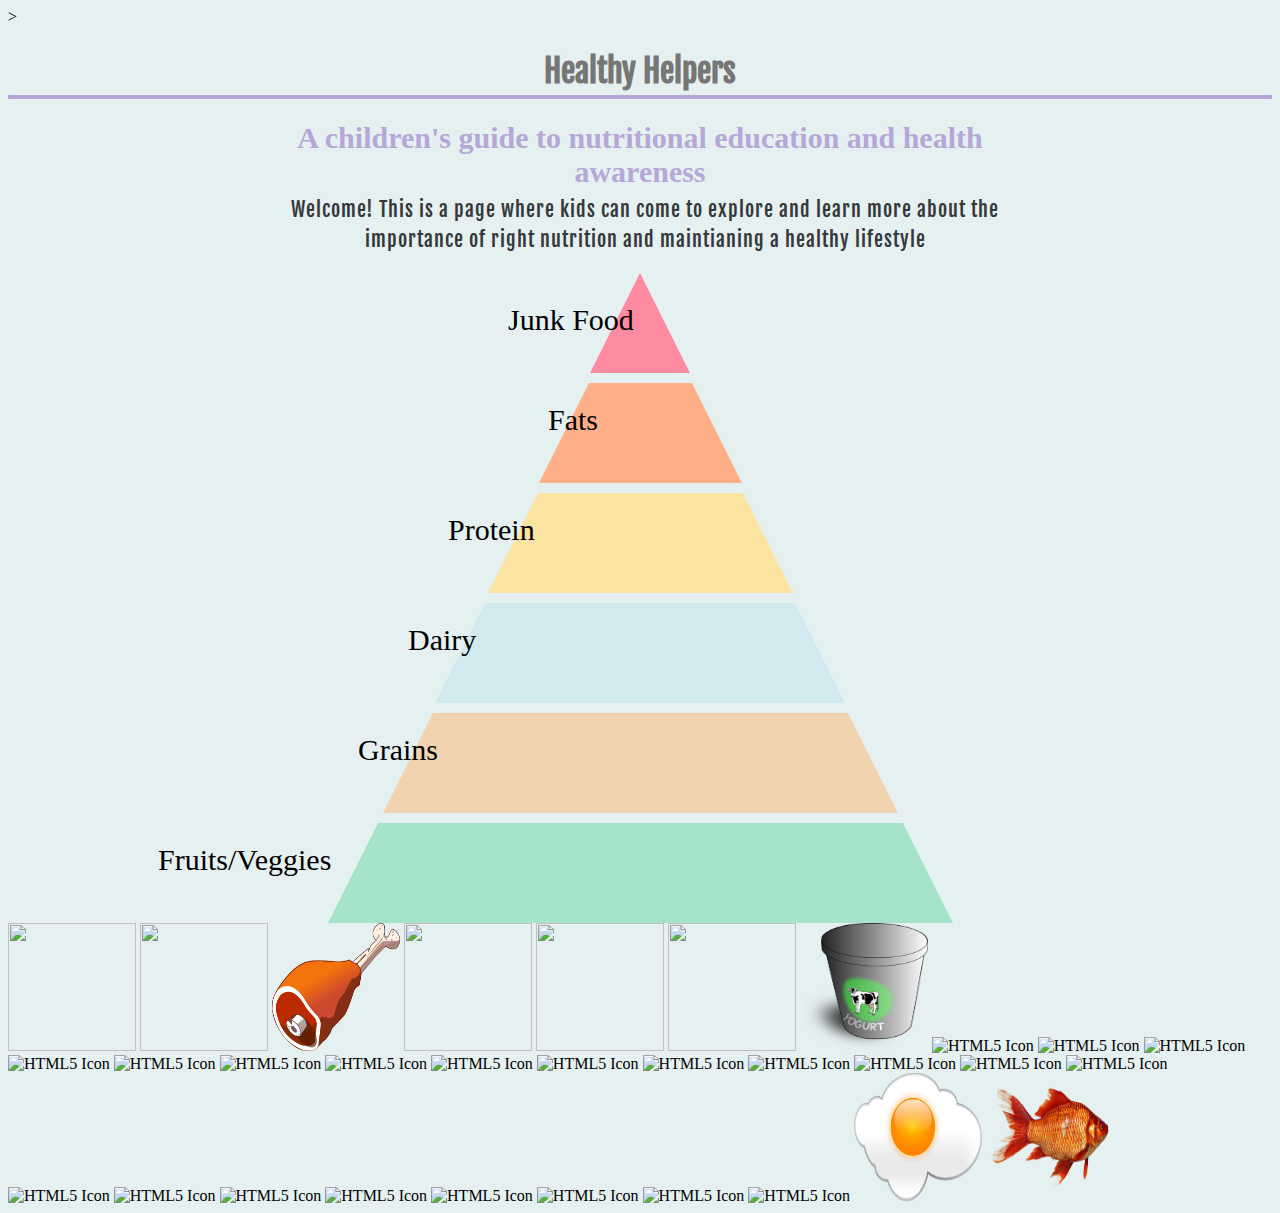
==== index.html @ 6a2a2a58 "Update index.html" ====
<!DOCTYPE html>
<html lang = "en">

  <head>
    <meta charset="utf-8">
    <meta name="description" content="A game for young children to learn about healthy habits and the food pyramid.">
    <meta name="author" content="Healthy Helpers!">
      <title>Hungy Times</title>
      <link href="css/main.css" rel="stylesheet"> 
      <link href="https://fonts.googleapis.com/css?family=Fjalla+One&display=swap" rel="stylesheet">>
    
    <script>
function allowDrop(ev) {
  ev.preventDefault();
}

function drag(ev) {
  ev.dataTransfer.setData("text", ev.target.id);
}

function drop(ev) {
  ev.preventDefault();
  var data = ev.dataTransfer.getData("text");
  ev.target.appendChild(document.getElementById(data));
}
</script>
    
  </head>

  <body>
    <h1 align="center">Healthy Helpers</h1>
    <div id="divtest">
      <div class="divclasstitle">
        A children's guide to nutritional 
      education and health awareness</div><div class="divclassdesc">Welcome! 
      This is a page where kids can come to explore and learn more about the importance of right 
      nutrition and maintianing a healthy lifestyle 
      </div>
    </div>
      
    
    <div class="side6"><p> Junk Food</p></div>
    <div class="tier6" ondrop="drop(event)" ondragover="allowDrop(event)"></div>
    <div class="side5"><p> Fats</p></div>
    <div class="tier5" ondrop="drop(event)" ondragover="allowDrop(event)"></div>
    <div class="side4"><p> Protein</p></div>
    <div class="tier4" ondrop="drop(event)" ondragover="allowDrop(event)"></div>
    <div class="side3"><p> Dairy</p></div>
    <div class="tier3" ondrop="drop(event)" ondragover="allowDrop(event)"></div>
    <div class="side2"><p> Grains</p></div>
    <div class="tier2" ondrop="drop(event)" ondragover="allowDrop(event)"></div>
    <div class="side1"><p> Fruits/Veggies</p></div>
    <div class="tier1" ondrop="drop(event)" ondragover="allowDrop(event)"></div>
    
    <img id="drag1" src="/images/fries.png" draggable="true" ondragstart="drag(event)" width="128px" height="128px">
    <img id="drag2" src="/images/butter.png" draggable="true" ondragstart="drag(event)" width="128px" height="128px">
    <img id="drag3" src="/images/meat.png" draggable="true" ondragstart="drag(event)" width="128px" height="128px">
    <img id="drag4" src="/images/cheese.png" draggable="true" ondragstart="drag(event)" width="128px" height="128px">
    <img id="drag5" src="/images/bread.png" draggable="true" ondragstart="drag(event)" width="128px" height="128px">
    <img id="drag6" src="/images/banana.png" draggable="true" ondragstart="drag(event)" width="128px" height="128px">
    
    <img src="yogurt.png" alt="HTML5 Icon" style="width:128px;height:128px;" />
    <img src="/images/milkshake.png" alt="HTML5 Icon" style="width:128px;height:128px;" />
    <img src="/images/milk.png" alt="HTML5 Icon" style="width:128px;height:128px;" />
    <img src="/images/nuts.png" alt="HTML5 Icon" style="width:128px;height:128px;" />
    <img src="/images/grain.png" alt="HTML5 Icon" style="width:128px;height:128px;" />
    <img src="/images/rye.png" alt="HTML5 Icon" style="width:128px;height:128px;" />
    <img src="/images/salad.png" alt="HTML5 Icon" style="width:128px;height:128px;" />
    <img src="/images/corn.png" alt="HTML5 Icon" style="width:128px;height:128px;" />
    <img src="/images/strawberries.png" alt="HTML5 Icon" style="width:128px;height:128px;" />
    <img src="/images/carrot.png" alt="HTML5 Icon" style="width:128px;height:128px;" />
    <img src="/images/orange.png" alt="HTML5 Icon" style="width:128px;height:128px;" />
    <img src="/images/tomato.png" alt="HTML5 Icon" style="width:128px;height:128px;" />
    <img src="/images/broccoli.png" alt="HTML5 Icon" style="width:128px;height:128px;" />
    <img src="/images/cereal.png" alt="HTML5 Icon" style="width:128px;height:128px;" />
    <img src="/images/rice.png" alt="HTML5 Icon" style="width:128px;height:128px;" />
    <img src="/images/pasta.png" alt="HTML5 Icon" style="width:128px;height:128px;" />
    <img src="/images/chocolate.png" alt="HTML5 Icon" style="width:128px;height:128px;" />
    <img src="/images/butter.png" alt="HTML5 Icon" style="width:128px;height:128px;" />
    <img src="/images/chips.png" alt="HTML5 Icon" style="width:128px;height:128px;" />
    <img src="/images/bear.png" alt="HTML5 Icon" style="width:128px;height:128px;" />
    <img src="/images/candy.png" alt="HTML5 Icon" style="width:128px;height:128px;" />
    <img src="/images/soda.png" alt="HTML5 Icon" style="width:128px;height:128px;" />
    <img src="/images/drink.png.jpg" alt="HTML5 Icon" style="width:128px;height:128px;" />
    <img src="/images/egg.png" alt="HTML5 Icon" style="width:128px;height:128px;" />
    <img src="/images/fish.png" alt="HTML5 Icon" style="width:128px;height:128px;" />
    
  </body>
  
</html>
---- css/main.css ----
h1 {
  color: #767675;
  font-family: 'Fjalla One', sans-serif;
  padding: 4px;
  border-bottom: 4px solid #b5a7d7;
}

body {
  background-color: #E5F1F1;
}

#divtest {
  width: 800px;
  margin-left: auto;
  margin-right: auto;
  color: #fff;
  margin-top: 1%;
  margin-bottom: 1%;
}

.divclasstitle {
  text-align: center; 
  font-size: 30px;
  font-weight: bold;
   color: #b5a7d7;
}

.divclassdesc {
  width: 800px;
  text-align: center;
  padding: 5px;
  margin-top: 1px;
  font-size: 20px;
  color: #36393B; 
  font-family: 'Fjalla One', sans-serif;
  letter-spacing: 1px;
  line-height: 150%;
}

.tier1 {
    border-bottom: 100px solid #A6E3CB;
    border-left: 50px solid transparent;
    border-right: 50px solid transparent;
    height: 0;
    width: 515px;
    padding: 5px;
    margin: 0 auto;
}

.tier2 {
    border-bottom: 100px solid #F2D3AF;
    border-left: 50px solid transparent;
    border-right: 50px solid transparent;
    height: 0;
    width: 405px;
    padding: 5px;
  margin: 0 auto;
}

.tier3 {
    border-bottom: 100px solid #D0EAF0;
    border-left: 50px solid transparent;
    border-right: 50px solid transparent;
    height: 0;
    width: 300px;
    padding: 5px;
  margin: 0 auto;
}

.tier4 {
    border-bottom: 100px solid #FAE4A0;
    border-left: 50px solid transparent;
    border-right: 50px solid transparent;
    height: 0;
    width: 195px;
    padding: 5px;
  margin: 0 auto;
}

.tier5 {
    border-bottom: 100px solid #FFAF88;
    border-left: 50px solid transparent;
    border-right: 50px solid transparent;
    height: 0;
    width: 93px;
    padding: 5px;
    margin: 0 auto;
}

 .tier6 {
    border-bottom: 100px solid #FF8BA2;
    border-left: 50px solid transparent;
    border-right: 50px solid transparent;
    height: 0;
    width: 0px;
   margin: 0 auto;
}

.side1 {
    font-size: 30px;
  position: absolute;
  padding-left: 150px
  
}
.side2 {
    font-size: 30px;
  position: absolute;
  padding-left: 350px
}
.side3 {
    font-size: 30px;
  position: absolute;
  padding-left: 400px
}
.side4 {
  font-size: 30px;
  position: absolute;
  padding-left: 440px
}
.side5 {
  font-size: 30px;
  position: absolute;
  padding-left: 540px
}
.side6 {
    font-size: 30px;
    position: absolute;
    padding-left: 500px;
}
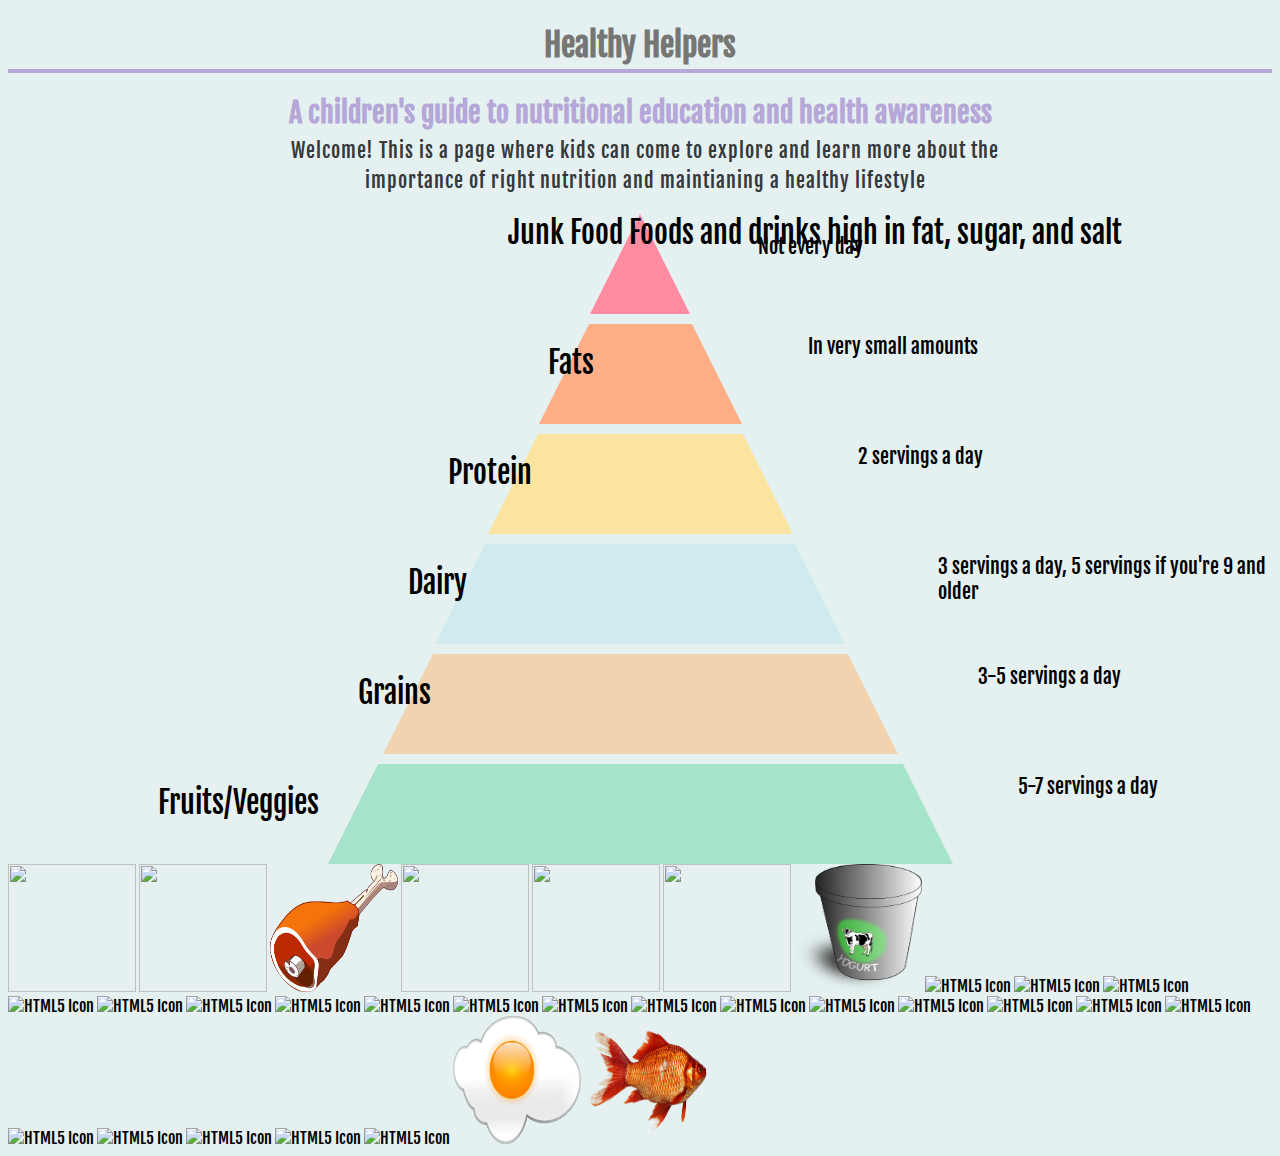
==== commit 19384553: "Update index.html" ====
--- a/index.html
+++ b/index.html
@@ -5,9 +5,9 @@
     <meta charset="utf-8">
     <meta name="description" content="A game for young children to learn about healthy habits and the food pyramid.">
     <meta name="author" content="Healthy Helpers!">
-      <title>Hungy Times</title>
+      <title>Healthy Helpers</title>
       <link href="css/main.css" rel="stylesheet"> 
-      <link href="https://fonts.googleapis.com/css?family=Fjalla+One&display=swap" rel="stylesheet">>
+      <link href="https://fonts.googleapis.com/css?family=Fjalla+One&display=swap" rel="stylesheet">
     
     <script>
 function allowDrop(ev) {
@@ -39,18 +39,35 @@
     </div>
       
     
-    <div class="side6"><p> Junk Food</p></div>
+    <div class="side6" onclick="myFunction()">Junk Food
+    <span class="popuptext" id="myPopup">Foods and drinks high in fat, sugar, and salt</span></div>
+    <div class="right6"><p> Not every day</p></div>
     <div class="tier6" ondrop="drop(event)" ondragover="allowDrop(event)"></div>
     <div class="side5"><p> Fats</p></div>
+    <div class="right5"><p> In very small amounts</p></div>
     <div class="tier5" ondrop="drop(event)" ondragover="allowDrop(event)"></div>
     <div class="side4"><p> Protein</p></div>
+    <div class="right4"><p> 2 servings a day</p></div>
     <div class="tier4" ondrop="drop(event)" ondragover="allowDrop(event)"></div>
     <div class="side3"><p> Dairy</p></div>
+    <div class="right3"><p> 3 servings a day, 5 servings if you're 9 and older</p></div>
     <div class="tier3" ondrop="drop(event)" ondragover="allowDrop(event)"></div>
     <div class="side2"><p> Grains</p></div>
+    <div class="right2"><p> 3-5 servings a day</p></div>
     <div class="tier2" ondrop="drop(event)" ondragover="allowDrop(event)"></div>
     <div class="side1"><p> Fruits/Veggies</p></div>
+    <div class="right1"><p> 5-7 servings a day</p></div>
     <div class="tier1" ondrop="drop(event)" ondragover="allowDrop(event)"></div>
+    
+    <script>
+      // When the user clicks on <div>, open the popup
+      function myFunction() {
+      var side6 = document.getElementById("myPopup");
+      side6.classList.toggle("show");
+      }
+    </script>
+
+
     
     <img id="drag1" src="/images/fries.png" draggable="true" ondragstart="drag(event)" width="128px" height="128px">
     <img id="drag2" src="/images/butter.png" draggable="true" ondragstart="drag(event)" width="128px" height="128px">
--- a/css/main.css
+++ b/css/main.css
@@ -3,10 +3,12 @@
   font-family: 'Fjalla One', sans-serif;
   padding: 4px;
   border-bottom: 4px solid #b5a7d7;
+  font-seize: 60px;
 }
 
 body {
   background-color: #E5F1F1;
+  font-family: 'Fjalla One', sans-serif;
 }
 
 #divtest {
@@ -20,8 +22,9 @@
 
 .divclasstitle {
   text-align: center; 
-  font-size: 30px;
+  font-size: 28px;
   font-weight: bold;
+  font-family: 'Fjalla One', sans-serif;
    color: #b5a7d7;
 }
 
@@ -99,31 +102,68 @@
 .side1 {
     font-size: 30px;
   position: absolute;
-  padding-left: 150px
+  padding-left: 150px;
+  font-family: 'Fjalla One', sans-serif;
   
 }
 .side2 {
     font-size: 30px;
   position: absolute;
-  padding-left: 350px
+  padding-left: 350px;
+  font-family: 'Fjalla One', sans-serif;
 }
 .side3 {
     font-size: 30px;
   position: absolute;
-  padding-left: 400px
+  padding-left: 400px;
+  font-family: 'Fjalla One', sans-serif;
 }
 .side4 {
   font-size: 30px;
   position: absolute;
-  padding-left: 440px
+  padding-left: 440px;
+  font-family: 'Fjalla One', sans-serif;
 }
 .side5 {
   font-size: 30px;
   position: absolute;
-  padding-left: 540px
+  padding-left: 540px;
+    font-family: 'Fjalla One', sans-serif;
 }
 .side6 {
     font-size: 30px;
     position: absolute;
     padding-left: 500px;
+  font-family: 'Fjalla One', sans-serif;
 }
+
+.right6 {
+    font-size: 20px;
+    position: absolute;
+    padding-left: 750px;
+}
+.right5 {
+    font-size: 20px;
+    position: absolute;
+    padding-left: 800px;
+}
+.right4 {
+    font-size: 20px;
+    position: absolute;
+    padding-left: 850px;
+}
+.right3 {
+    font-size: 20px;
+    position: absolute;
+    padding-left: 930px;
+}
+.right2 {
+    font-size: 20px;
+    position: absolute;
+    padding-left: 970px;
+}
+.right1 {
+    font-size: 20px;
+    position: absolute;
+    padding-left: 1010px;
+}
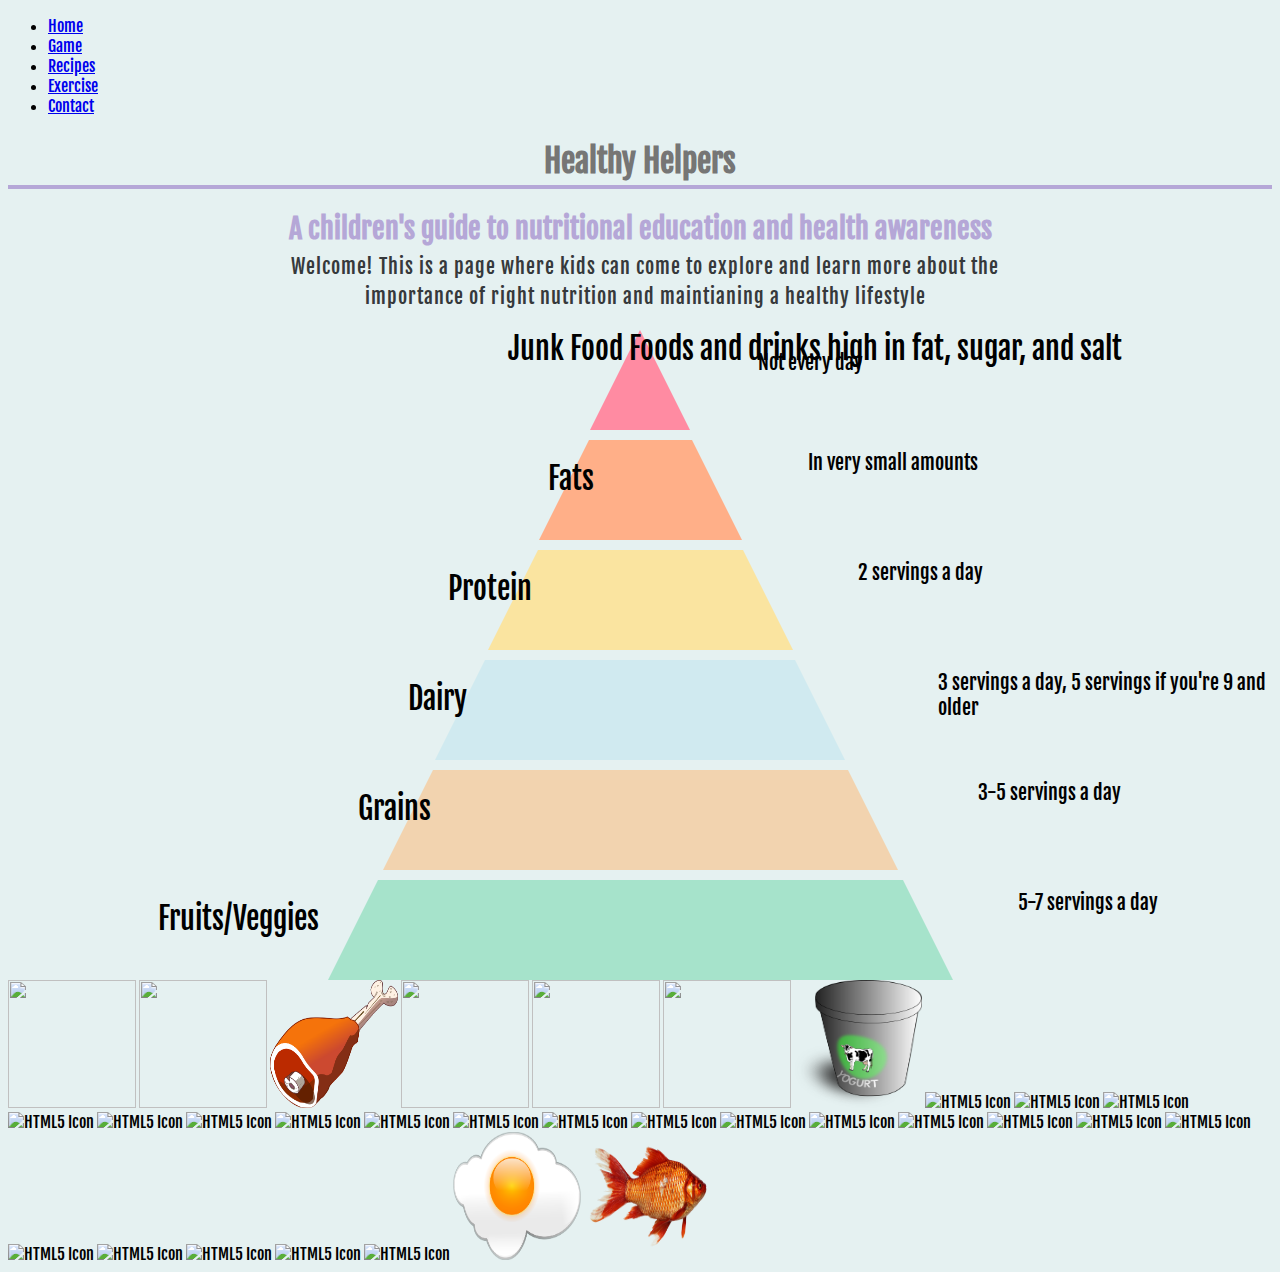
==== commit 088b96df: "Update index.html" ====
--- a/index.html
+++ b/index.html
@@ -28,6 +28,15 @@
   </head>
 
   <body>
+    
+    <ul>
+  <li><a class="active" href="#home">Home</a></li>
+  <li><a href="#index.html">Game</a></li>
+  <li><a href="#recipes.html">Recipes</a></li>
+  <li><a href="#exercise.html">Exercise</a></li>
+  <li><a href="#contact.html">Contact</a></li>
+</ul>
+    
     <h1 align="center">Healthy Helpers</h1>
     <div id="divtest">
       <div class="divclasstitle">
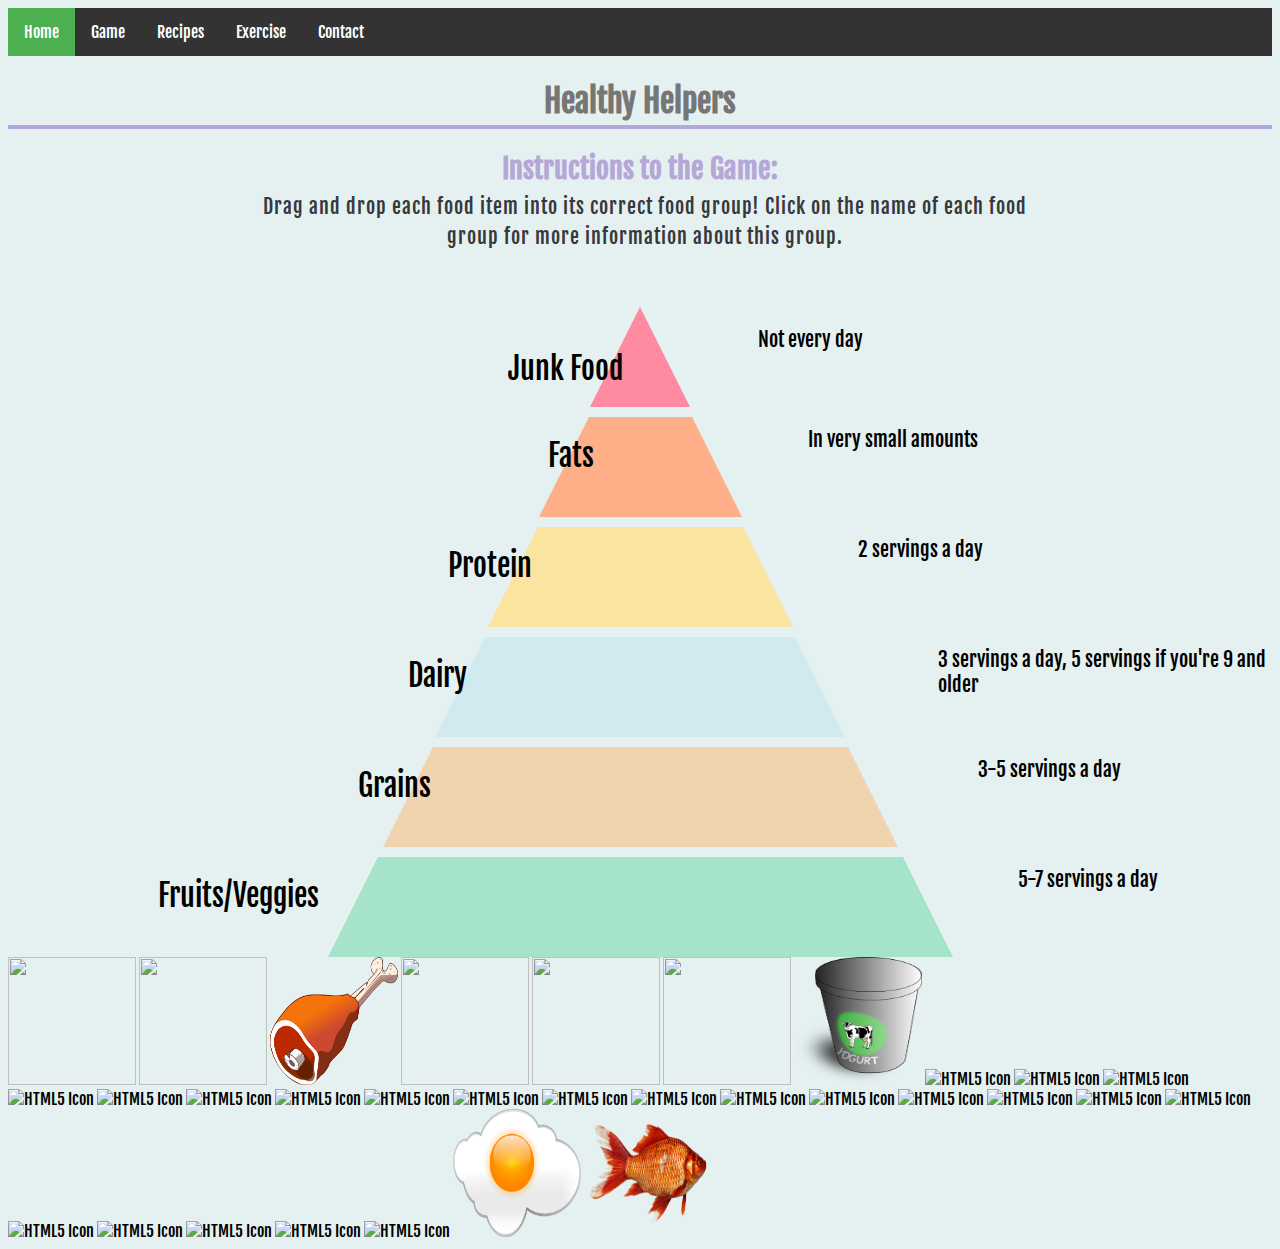
==== commit 1a8ff693: "Update index.html" ====
--- a/index.html
+++ b/index.html
@@ -30,20 +30,18 @@
   <body>
     
     <ul>
-  <li><a class="active" href="#home">Home</a></li>
-  <li><a href="#index.html">Game</a></li>
-  <li><a href="#recipes.html">Recipes</a></li>
-  <li><a href="#exercise.html">Exercise</a></li>
-  <li><a href="#contact.html">Contact</a></li>
+  <li><a class="active" href="home.html">Home</a></li>
+  <li><a href="index.html">Game</a></li>
+  <li><a href="recipes.html">Recipes</a></li>
+  <li><a href="exercise.html">Exercise</a></li>
+  <li><a href="contact.html">Contact</a></li>
 </ul>
     
     <h1 align="center">Healthy Helpers</h1>
     <div id="divtest">
       <div class="divclasstitle">
-        A children's guide to nutritional 
-      education and health awareness</div><div class="divclassdesc">Welcome! 
-      This is a page where kids can come to explore and learn more about the importance of right 
-      nutrition and maintianing a healthy lifestyle 
+       Instructions to the Game: </div><div class="divclassdesc">Drag and drop each food item into its correct food group! 
+      Click on the name of each food group for more information about this group.
       </div>
     </div>
       
--- a/css/main.css
+++ b/css/main.css
@@ -133,8 +133,8 @@
 .side6 {
     font-size: 30px;
     position: absolute;
-    padding-left: 500px;
-  font-family: 'Fjalla One', sans-serif;
+    top:80px; left:500px;
+    
 }
 
 .right6 {
@@ -167,3 +167,85 @@
     position: absolute;
     padding-left: 1010px;
 }
+
+/* Popup container */
+.side6 {
+  position: relative;
+  display: inline-block;
+  cursor: pointer;
+}
+
+/* The actual popup (appears on top) */
+.side6 .popuptext {
+  visibility: hidden;
+  width: 160px;
+  background-color: #555;
+  color: #fff;
+  text-align: center;
+  border-radius: 6px;
+  padding: 8px 0;
+  position: absolute;
+  z-index: 1;
+  bottom: 125%;
+  left: 50%;
+  margin-left: -80px;
+}
+
+/* Popup arrow */
+.side6 .popuptext::after {
+  content: "";
+  position: absolute;
+  top: 100%;
+  left: 50%;
+  margin-left: -5px;
+  border-width: 5px;
+  border-style: solid;
+  border-color: #555 transparent transparent transparent;
+}
+
+/* Toggle this class when clicking on the popup container (hide and show the popup) */
+.side6 .show {
+  visibility: visible;
+  -webkit-animation: fadeIn 1s;
+  animation: fadeIn 1s;
+}
+
+/* Add animation (fade in the popup) */
+@-webkit-keyframes fadeIn {
+  from {opacity: 0;} 
+  to {opacity: 1;}
+}
+
+@keyframes fadeIn {
+  from {opacity: 0;}
+  to {opacity:1 ;}
+}
+
+ul {
+  list-style-type: none;
+  margin: 0;
+  padding: 0;
+  overflow: hidden;
+  background-color: #333;
+}
+
+
+li {
+  float: left;
+}
+
+li a {
+  display: block;
+  color: white;
+  text-align: center;
+  padding: 14px 16px;
+  text-decoration: none;
+}
+
+li a:hover:not(.active) {
+  background-color: #111;
+}
+
+.active {
+  background-color: #4CAF50;
+}
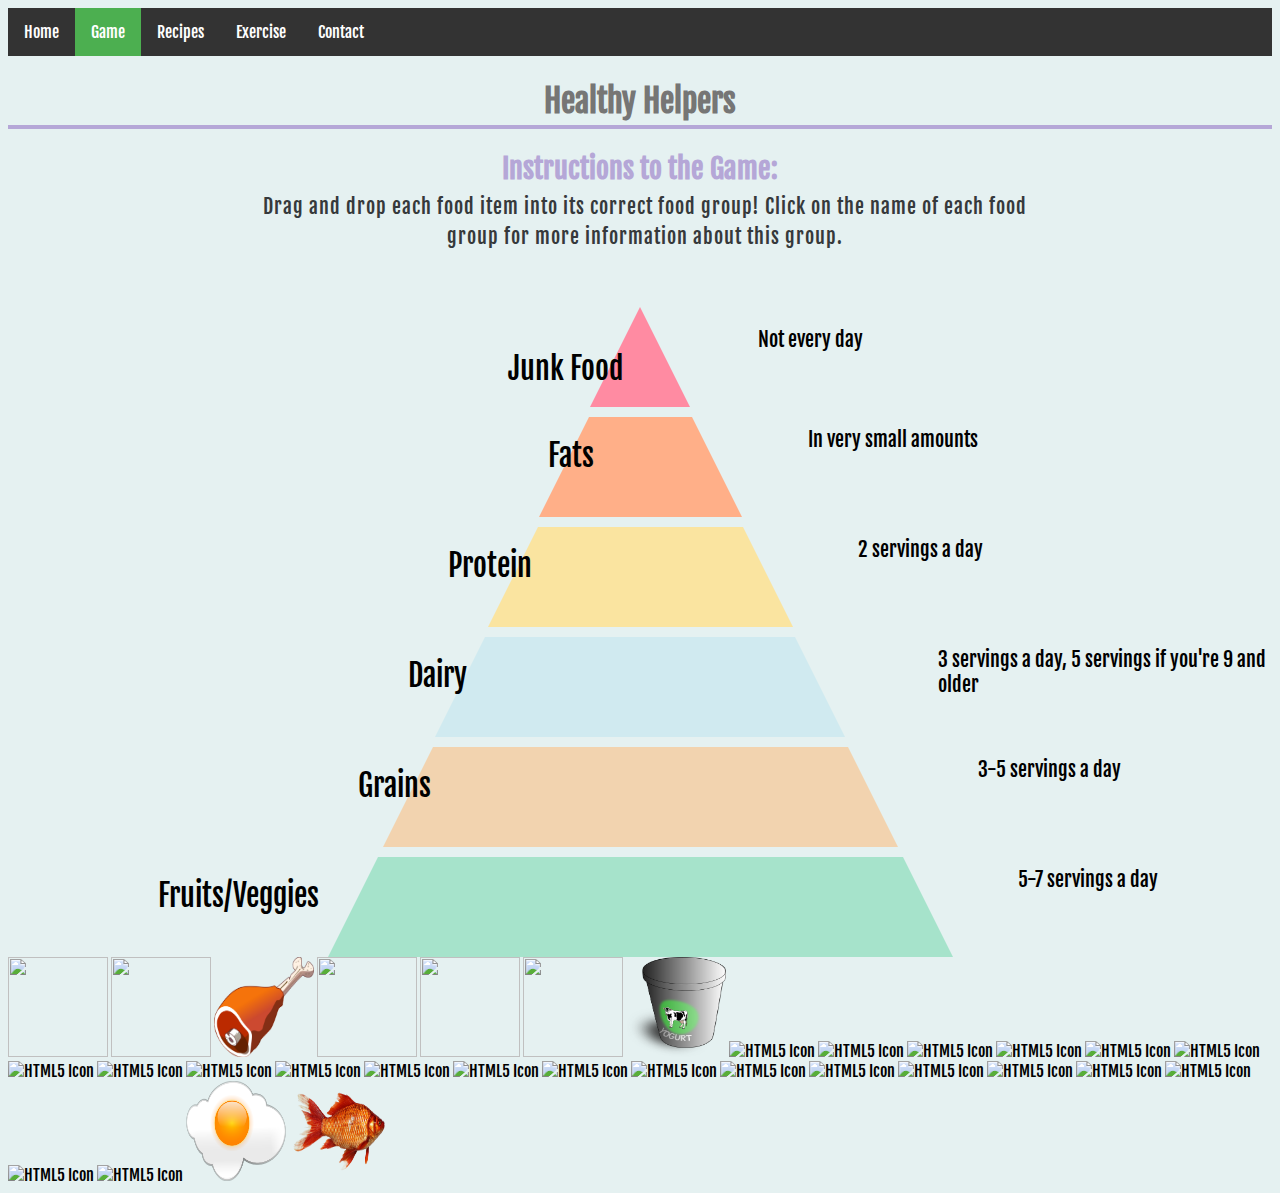
==== commit a57e7289: "Update index.html" ====
--- a/index.html
+++ b/index.html
@@ -30,8 +30,8 @@
   <body>
     
     <ul>
-  <li><a class="active" href="home.html">Home</a></li>
-  <li><a href="index.html">Game</a></li>
+  <li><a href="home.html">Home</a></li>
+  <li><a class="active" href="index.html">Game</a></li>
   <li><a href="recipes.html">Recipes</a></li>
   <li><a href="exercise.html">Exercise</a></li>
   <li><a href="contact.html">Contact</a></li>
@@ -76,38 +76,38 @@
 
 
     
-    <img id="drag1" src="/images/fries.png" draggable="true" ondragstart="drag(event)" width="128px" height="128px">
-    <img id="drag2" src="/images/butter.png" draggable="true" ondragstart="drag(event)" width="128px" height="128px">
-    <img id="drag3" src="/images/meat.png" draggable="true" ondragstart="drag(event)" width="128px" height="128px">
-    <img id="drag4" src="/images/cheese.png" draggable="true" ondragstart="drag(event)" width="128px" height="128px">
-    <img id="drag5" src="/images/bread.png" draggable="true" ondragstart="drag(event)" width="128px" height="128px">
-    <img id="drag6" src="/images/banana.png" draggable="true" ondragstart="drag(event)" width="128px" height="128px">
+    <img id="drag1" src="/images/fries.png" draggable="true" ondragstart="drag(event)" width="100px" height="100px">
+    <img id="drag2" src="/images/butter.png" draggable="true" ondragstart="drag(event)" width="100px" height="100px">
+    <img id="drag3" src="/images/meat.png" draggable="true" ondragstart="drag(event)" width="100px" height="100px">
+    <img id="drag4" src="/images/cheese.png" draggable="true" ondragstart="drag(event)" width="100px" height="100px">
+    <img id="drag5" src="/images/bread.png" draggable="true" ondragstart="drag(event)" width="100px" height="100px">
+    <img id="drag6" src="/images/banana.png" draggable="true" ondragstart="drag(event)" width="100px" height="100px">
     
-    <img src="yogurt.png" alt="HTML5 Icon" style="width:128px;height:128px;" />
-    <img src="/images/milkshake.png" alt="HTML5 Icon" style="width:128px;height:128px;" />
-    <img src="/images/milk.png" alt="HTML5 Icon" style="width:128px;height:128px;" />
-    <img src="/images/nuts.png" alt="HTML5 Icon" style="width:128px;height:128px;" />
-    <img src="/images/grain.png" alt="HTML5 Icon" style="width:128px;height:128px;" />
-    <img src="/images/rye.png" alt="HTML5 Icon" style="width:128px;height:128px;" />
-    <img src="/images/salad.png" alt="HTML5 Icon" style="width:128px;height:128px;" />
-    <img src="/images/corn.png" alt="HTML5 Icon" style="width:128px;height:128px;" />
-    <img src="/images/strawberries.png" alt="HTML5 Icon" style="width:128px;height:128px;" />
-    <img src="/images/carrot.png" alt="HTML5 Icon" style="width:128px;height:128px;" />
-    <img src="/images/orange.png" alt="HTML5 Icon" style="width:128px;height:128px;" />
-    <img src="/images/tomato.png" alt="HTML5 Icon" style="width:128px;height:128px;" />
-    <img src="/images/broccoli.png" alt="HTML5 Icon" style="width:128px;height:128px;" />
-    <img src="/images/cereal.png" alt="HTML5 Icon" style="width:128px;height:128px;" />
-    <img src="/images/rice.png" alt="HTML5 Icon" style="width:128px;height:128px;" />
-    <img src="/images/pasta.png" alt="HTML5 Icon" style="width:128px;height:128px;" />
-    <img src="/images/chocolate.png" alt="HTML5 Icon" style="width:128px;height:128px;" />
-    <img src="/images/butter.png" alt="HTML5 Icon" style="width:128px;height:128px;" />
-    <img src="/images/chips.png" alt="HTML5 Icon" style="width:128px;height:128px;" />
-    <img src="/images/bear.png" alt="HTML5 Icon" style="width:128px;height:128px;" />
-    <img src="/images/candy.png" alt="HTML5 Icon" style="width:128px;height:128px;" />
-    <img src="/images/soda.png" alt="HTML5 Icon" style="width:128px;height:128px;" />
-    <img src="/images/drink.png.jpg" alt="HTML5 Icon" style="width:128px;height:128px;" />
-    <img src="/images/egg.png" alt="HTML5 Icon" style="width:128px;height:128px;" />
-    <img src="/images/fish.png" alt="HTML5 Icon" style="width:128px;height:128px;" />
+    <img src="yogurt.png" alt="HTML5 Icon" style="width:100px;height:100px;" />
+    <img src="/images/milkshake.png" alt="HTML5 Icon" style="width:100px;height:100px;" />
+    <img src="/images/milk.png" alt="HTML5 Icon" style="width:100px;height:100px;" />
+    <img src="/images/nuts.png" alt="HTML5 Icon" style="width:100px;height:100px;" />
+    <img src="/images/grain.png" alt="HTML5 Icon" style="width:100px;height:100px;" />
+    <img src="/images/rye.png" alt="HTML5 Icon" style="width:100px;height:100px;" />
+    <img src="/images/salad.png" alt="HTML5 Icon" style="width:100px;height:100px;" />
+    <img src="/images/corn.png" alt="HTML5 Icon" style="width:100px;height:100px;" />
+    <img src="/images/strawberries.png" alt="HTML5 Icon" style="width:100px;height:100px;" />
+    <img src="/images/carrot.png" alt="HTML5 Icon" style="width:100px;height:100px;" />
+    <img src="/images/orange.png" alt="HTML5 Icon" style="width:100px;height:100px;" />
+    <img src="/images/tomato.png" alt="HTML5 Icon" style="width:100px;height:100px;" />
+    <img src="/images/broccoli.png" alt="HTML5 Icon" style="width:100px;height:100px;" />
+    <img src="/images/cereal.png" alt="HTML5 Icon" style="width:100px;height:100px;" />
+    <img src="/images/rice.png" alt="HTML5 Icon" style="width:100px;height:100px;" />
+    <img src="/images/pasta.png" alt="HTML5 Icon" style="width:100px;height:100px;" />
+    <img src="/images/chocolate.png" alt="HTML5 Icon" style="width:100px;height:100px;" />
+    <img src="/images/butter.png" alt="HTML5 Icon" style="width:100px;height:100px;" />
+    <img src="/images/chips.png" alt="HTML5 Icon" style="width:100px;height:100px;" />
+    <img src="/images/bear.png" alt="HTML5 Icon" style="width:100px;height:100px;" />
+    <img src="/images/candy.png" alt="HTML5 Icon" style="width:100px;height:100px;" />
+    <img src="/images/soda.png" alt="HTML5 Icon" style="width:100px;height:100px;" />
+    <img src="/images/drink.png.jpg" alt="HTML5 Icon" style="width:100px;height:100px;" />
+    <img src="/images/egg.png" alt="HTML5 Icon" style="width:100px;height:100px;" />
+    <img src="/images/fish.png" alt="HTML5 Icon" style="width:100px;height:100px;" />
     
   </body>
   
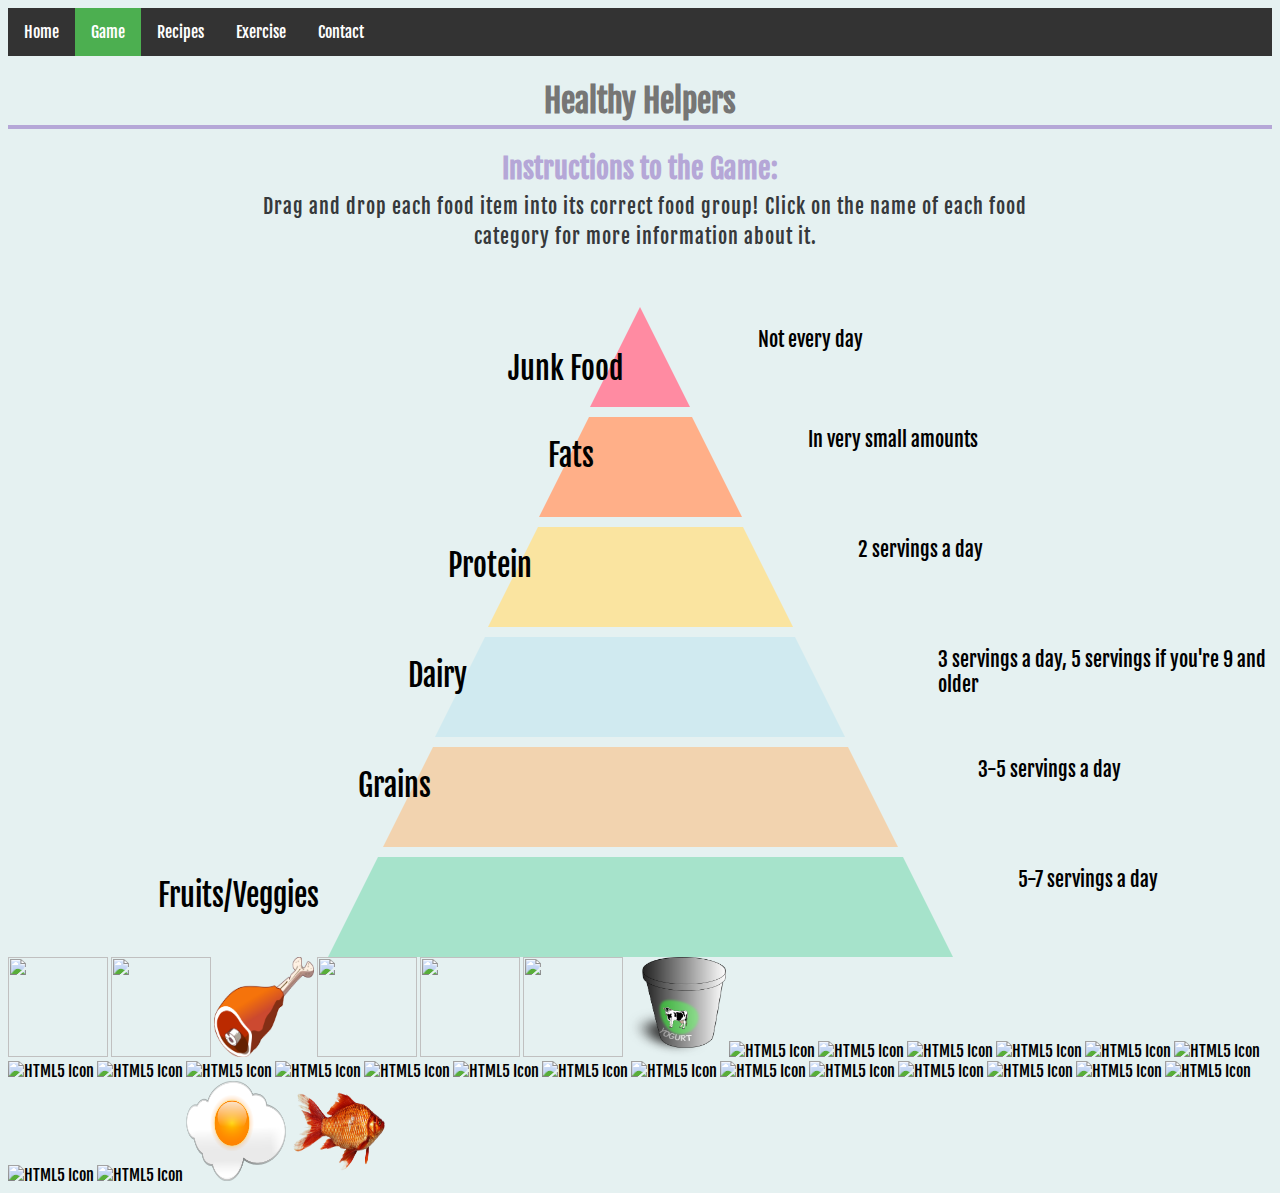
==== commit 8e0d9a23: "Update index.html" ====
--- a/index.html
+++ b/index.html
@@ -41,7 +41,7 @@
     <div id="divtest">
       <div class="divclasstitle">
        Instructions to the Game: </div><div class="divclassdesc">Drag and drop each food item into its correct food group! 
-      Click on the name of each food group for more information about this group.
+      Click on the name of each food category for more information about it.
       </div>
     </div>
       
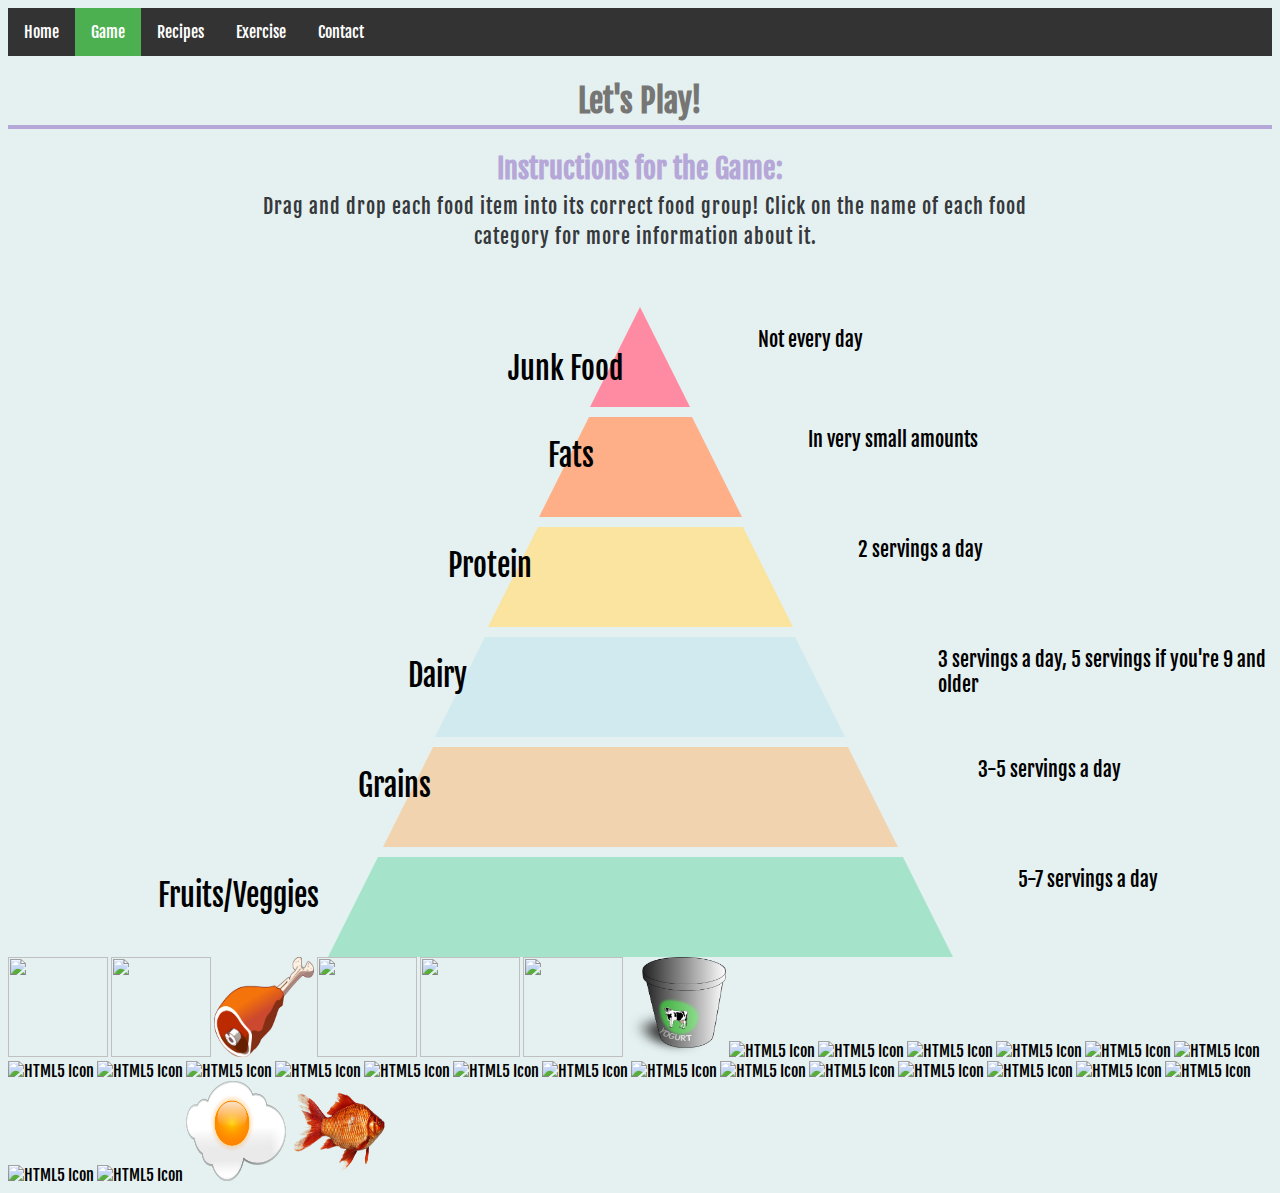
==== commit a22041b7: "Update index.html" ====
--- a/index.html
+++ b/index.html
@@ -37,10 +37,10 @@
   <li><a href="contact.html">Contact</a></li>
 </ul>
     
-    <h1 align="center">Healthy Helpers</h1>
+    <h1 align="center">Let's Play!</h1>
     <div id="divtest">
       <div class="divclasstitle">
-       Instructions to the Game: </div><div class="divclassdesc">Drag and drop each food item into its correct food group! 
+       Instructions for the Game: </div><div class="divclassdesc">Drag and drop each food item into its correct food group! 
       Click on the name of each food category for more information about it.
       </div>
     </div>
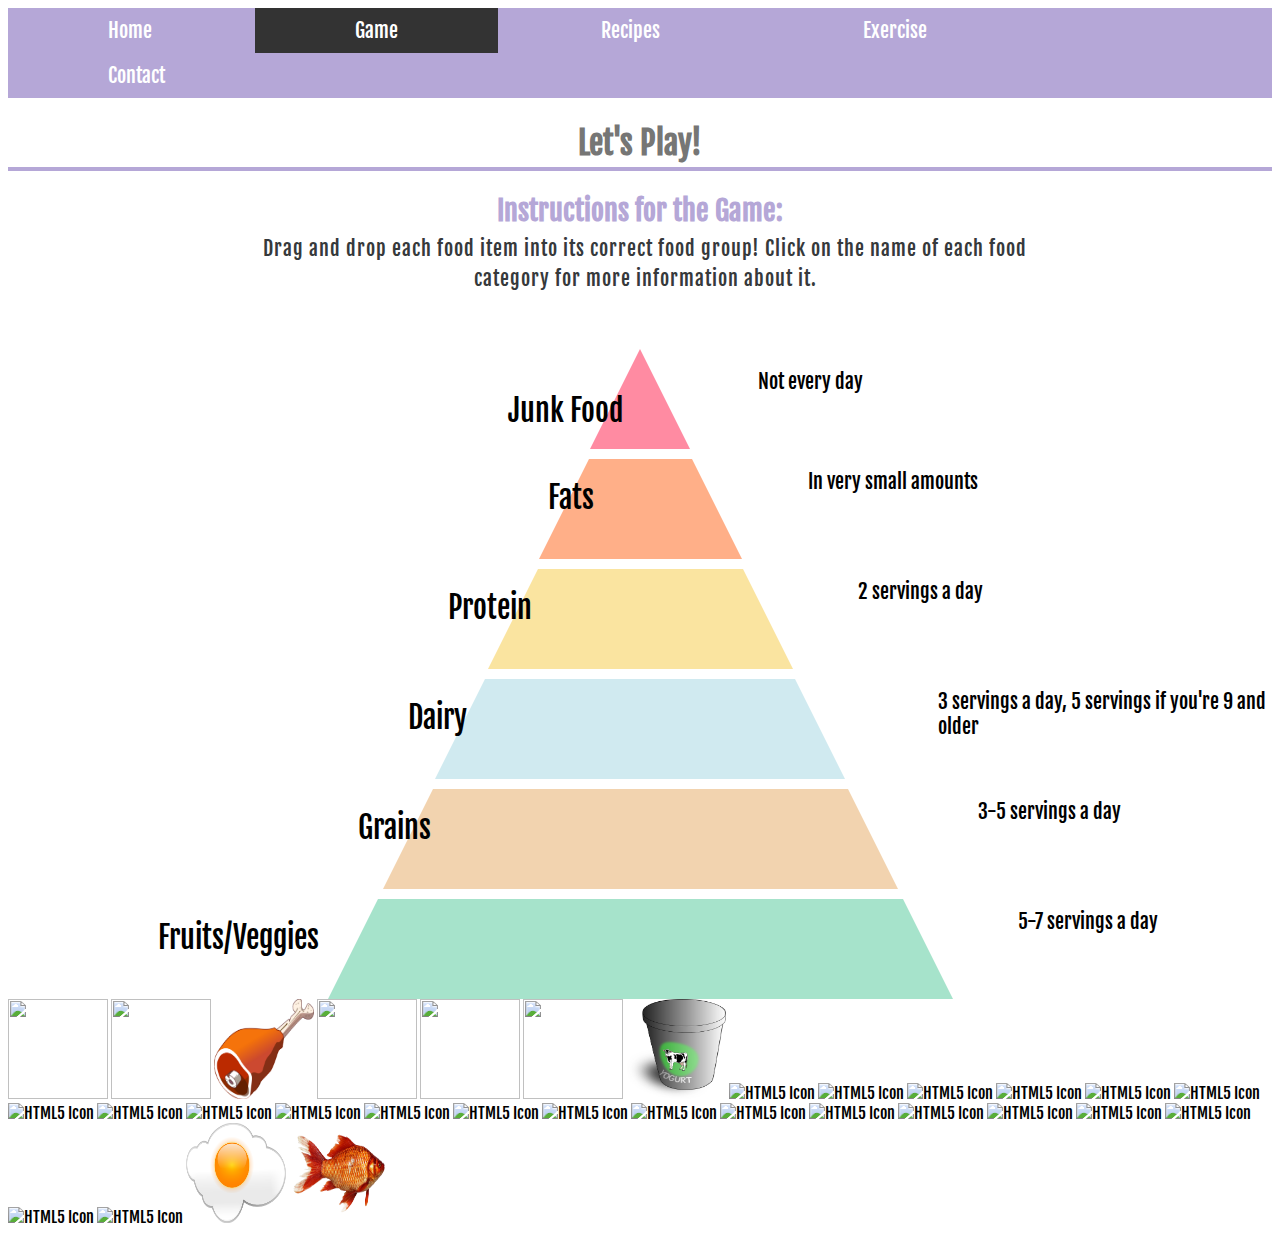
==== commit fdb894c0: "Update index.html" ====
--- a/index.html
+++ b/index.html
@@ -32,7 +32,7 @@
     <ul>
   <li><a href="home.html">Home</a></li>
   <li><a class="active" href="index.html">Game</a></li>
-  <li><a href="recipes.html">Recipes</a></li>
+  <li><a href="recipe.html">Recipes</a></li>
   <li><a href="exercise.html">Exercise</a></li>
   <li><a href="contact.html">Contact</a></li>
 </ul>
--- a/css/main.css
+++ b/css/main.css
@@ -7,7 +7,7 @@
 }
 
 body {
-  background-color: #E5F1F1;
+  background-image: url(/images/food.jpg");
   font-family: 'Fjalla One', sans-serif;
 }
 
@@ -220,32 +220,36 @@
   from {opacity: 0;}
   to {opacity:1 ;}
 }
-
 ul {
   list-style-type: none;
   margin: 0;
   padding: 0;
   overflow: hidden;
-  background-color: #333;
+  background-color: #b5a7d7;
+  font-family: 'Fjalla One', sans-serif;
 }
 
 
 li {
   float: left;
+  float:none;
+    display:inline-block;
 }
 
 li a {
+  text-align:center; 
   display: block;
   color: white;
   text-align: center;
-  padding: 14px 16px;
+  padding: 10px 100px;
   text-decoration: none;
+  font-size: 20px;
 }
 
 li a:hover:not(.active) {
-  background-color: #111;
+  background-color: #757780;
 }
 
 .active {
-  background-color: #4CAF50;
-}
+  background-color: #333;
+}
